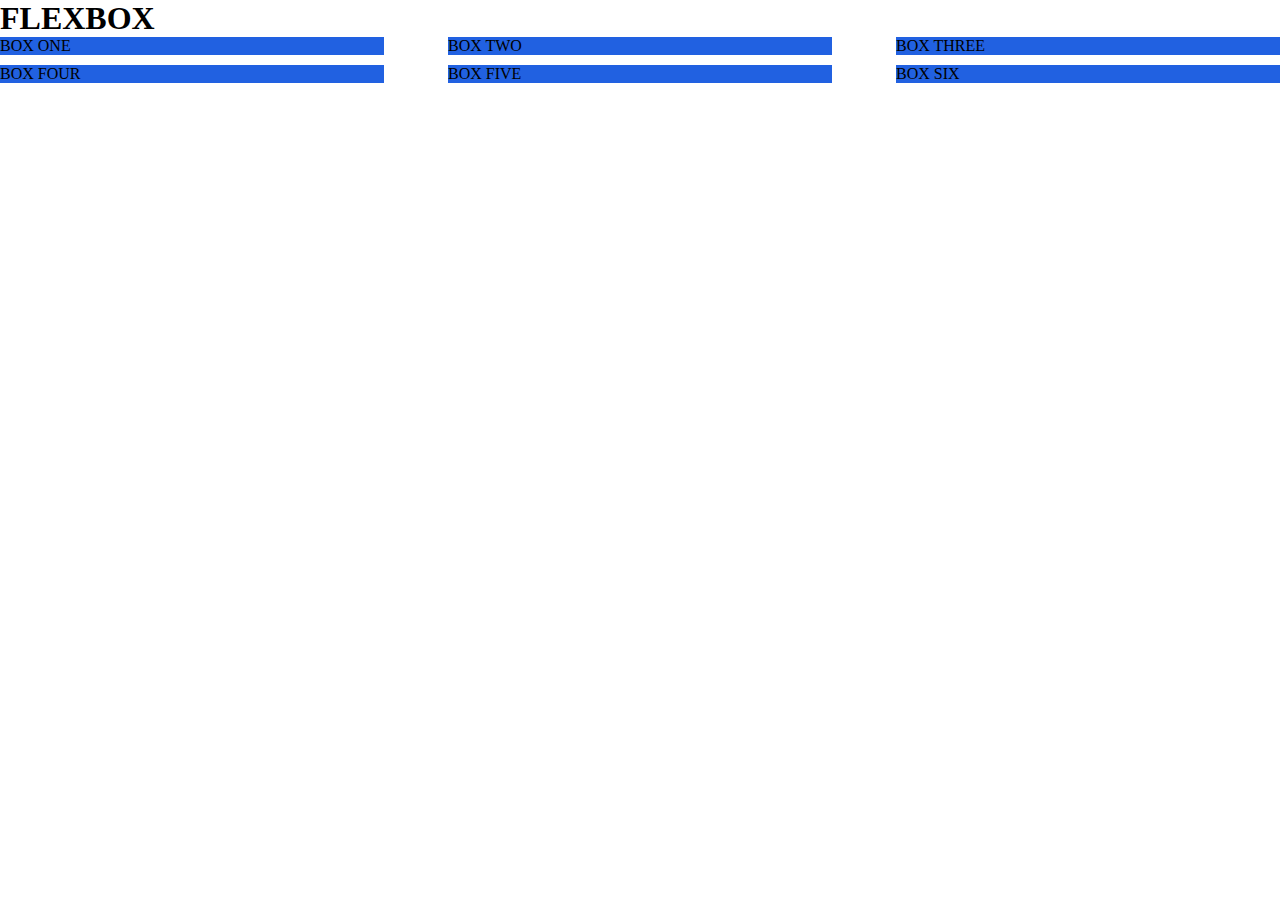
==== index.html @ c8ff9ddb "waxan soo push garayny folder kii flexbox-ka" ====
<!DOCTYPE html>
<html lang="en">
  <head>
    <meta charset="UTF-8" />
    <meta name="viewport" content="width=device-width, initial-scale=1.0" />
    <title>FLEXBOX</title>
    <link rel="stylesheet" href="app.css" />
  </head>
  <body>
    <h1>FLEXBOX</h1>

    <div class="container">
      <div class="box b-one">BOX ONE</div>

      <div class="box b-two">BOX TWO</div>

      <div class="box b-three">BOX THREE</div>

      <div class="box b-four">BOX FOUR</div>

      <div class="box b-five">BOX FIVE</div>

      <div class="box b-six">BOX SIX</div>
    </div>
  </body>
</html>
---- app.css ----
* {
  padding: 0;
  margin: 0;
  box-sizing: border-box;
}

.container {
  display: flex;
  flex-wrap: wrap;
  gap: 10px;
  justify-content: space-between;
}

.box {
  background-color: rgb(33, 97, 225);
  width: 100%;
}
/* 
@media (min-width: 720px) {
  * {
    color: red;
  }
}

@media (max-width: 500px) {
  * {
    color: green;
  }
} */

@media (min-width: 540px) {
  .box {
    width: 48%;
  }
}

@media (min-width: 720px) {
  .box {
    width: 30%;
  }
}
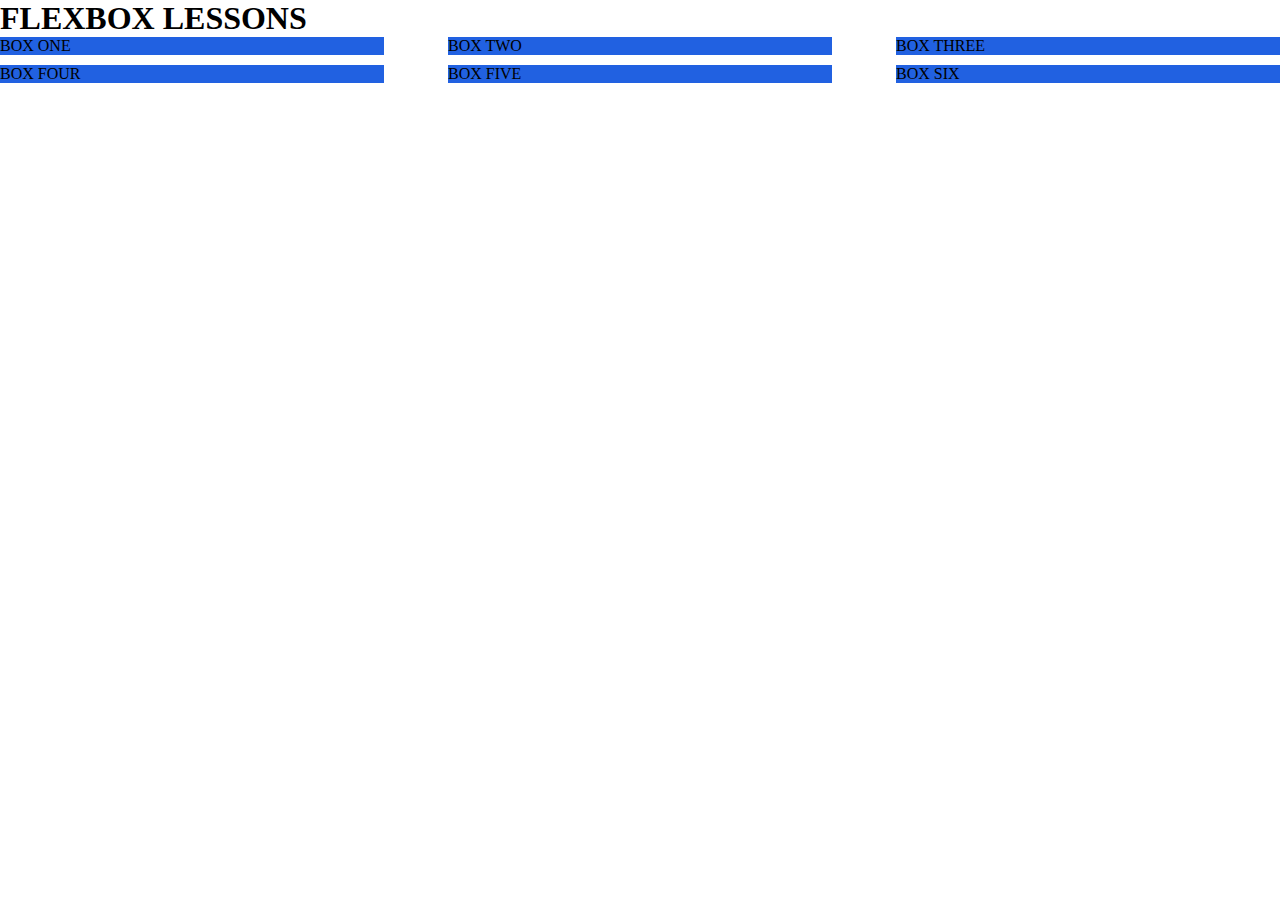
==== commit 2c1caf50: "added lessons in h1 tag" ====
--- a/index.html
+++ b/index.html
@@ -7,7 +7,7 @@
     <link rel="stylesheet" href="app.css" />
   </head>
   <body>
-    <h1>FLEXBOX</h1>
+    <h1>FLEXBOX LESSONS</h1>
 
     <div class="container">
       <div class="box b-one">BOX ONE</div>
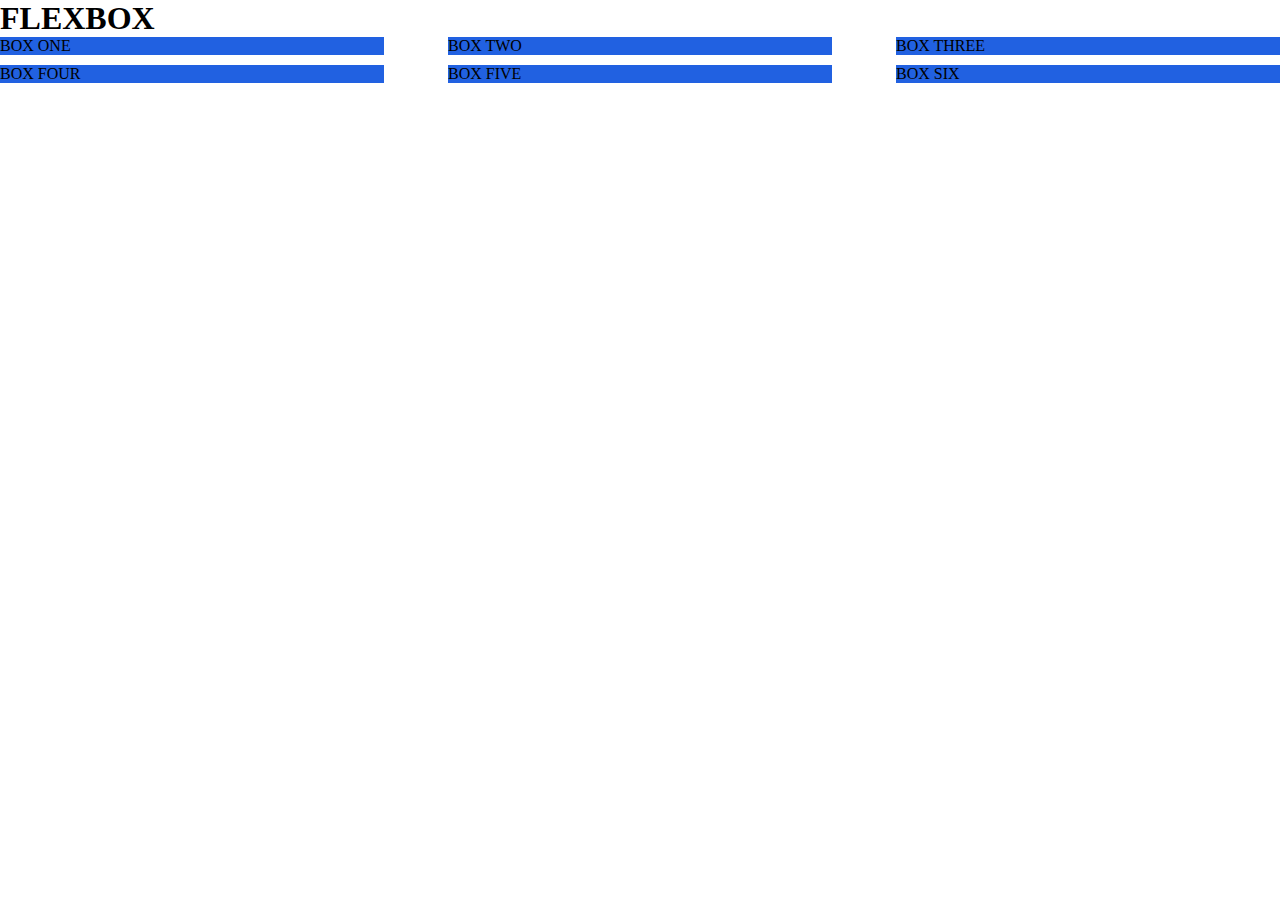
==== commit 60e4107c: "reverted back" ====
--- a/index.html
+++ b/index.html
@@ -7,7 +7,7 @@
     <link rel="stylesheet" href="app.css" />
   </head>
   <body>
-    <h1>FLEXBOX LESSONS</h1>
+    <h1>FLEXBOX</h1>
 
     <div class="container">
       <div class="box b-one">BOX ONE</div>
